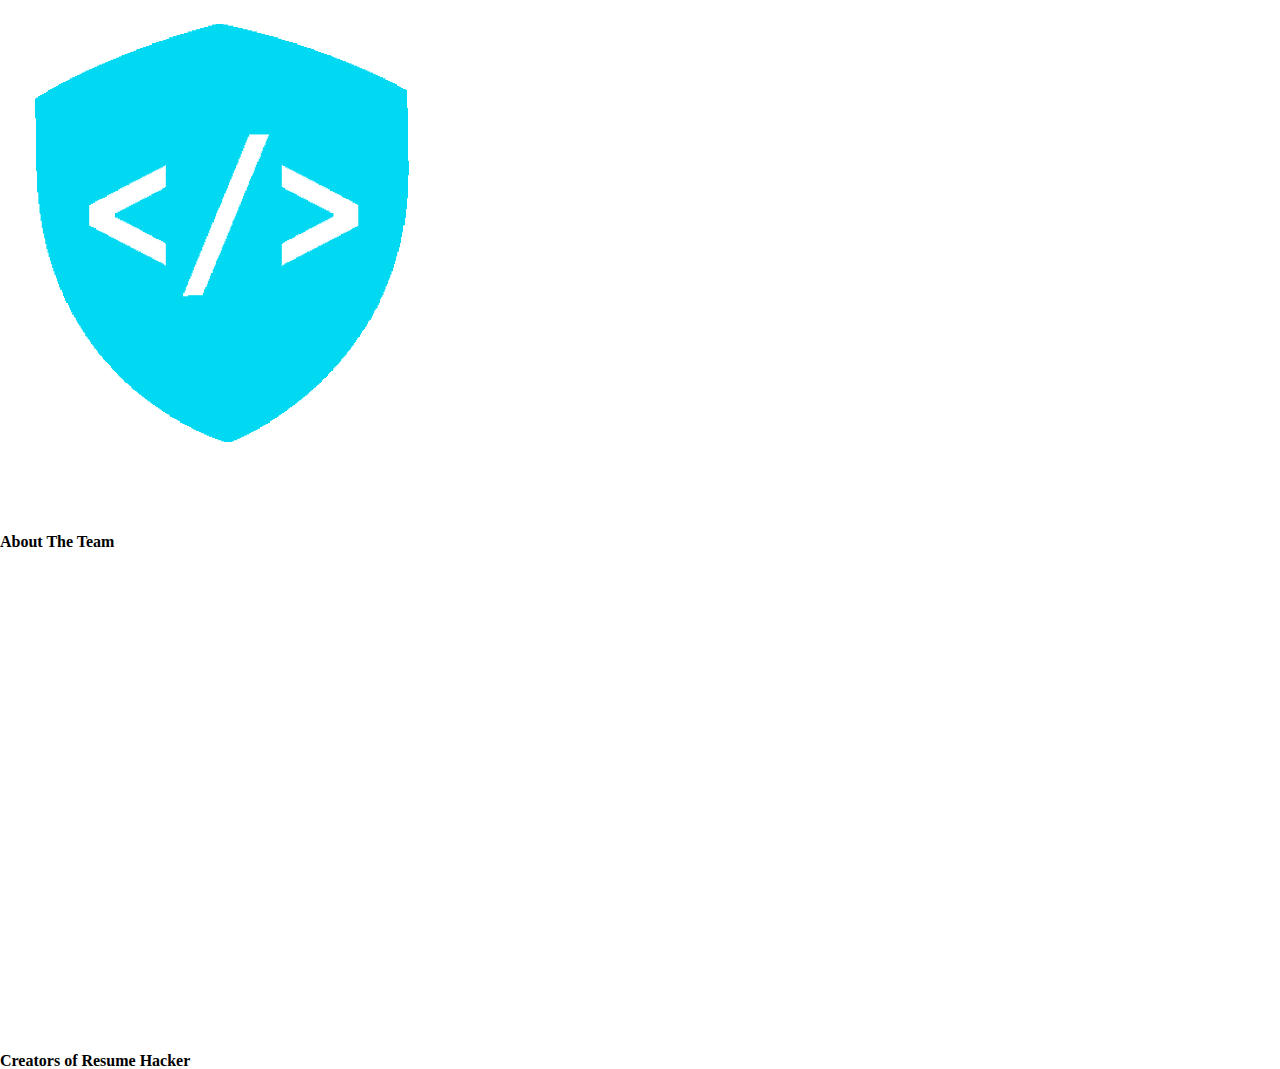
==== about.html @ e98ef8cb "firstCommit" ====
<!DOCTYPE html>
<html>

<head>
  <meta charset="utf-8">

  <link rel="stylesheet" href="css/reset.css">
  <link rel="stylesheet" href="about.css">
  
  
  <title>About Page</title>
</head>

<body class="about-page">
  <header>
    <nav id="header-nav">
      <img src="img/resumehack.png" id="logo"></img>
      <ul>
        <li><a href="homepage.html">Homepage</a></li>
        <li><a href="index.html">Resume Generator</a></li>
        <li><a href="about.html">About The Team</a></li>
      </ul>
    </nav>
  </header>
  <main>
    <h2>About The Team</h2>
 
    <canvas id="about-us" width="960" height="500">
    </canvas>
    <section id="bioS">
      <h3 id="teamN">Creators of Resume Hacker</h3>
      <p id="about-me"></p>
     
    </section>
  </main>
  <footer>
  </footer>
<script src="js/about.js"></script>
</body>
<html>
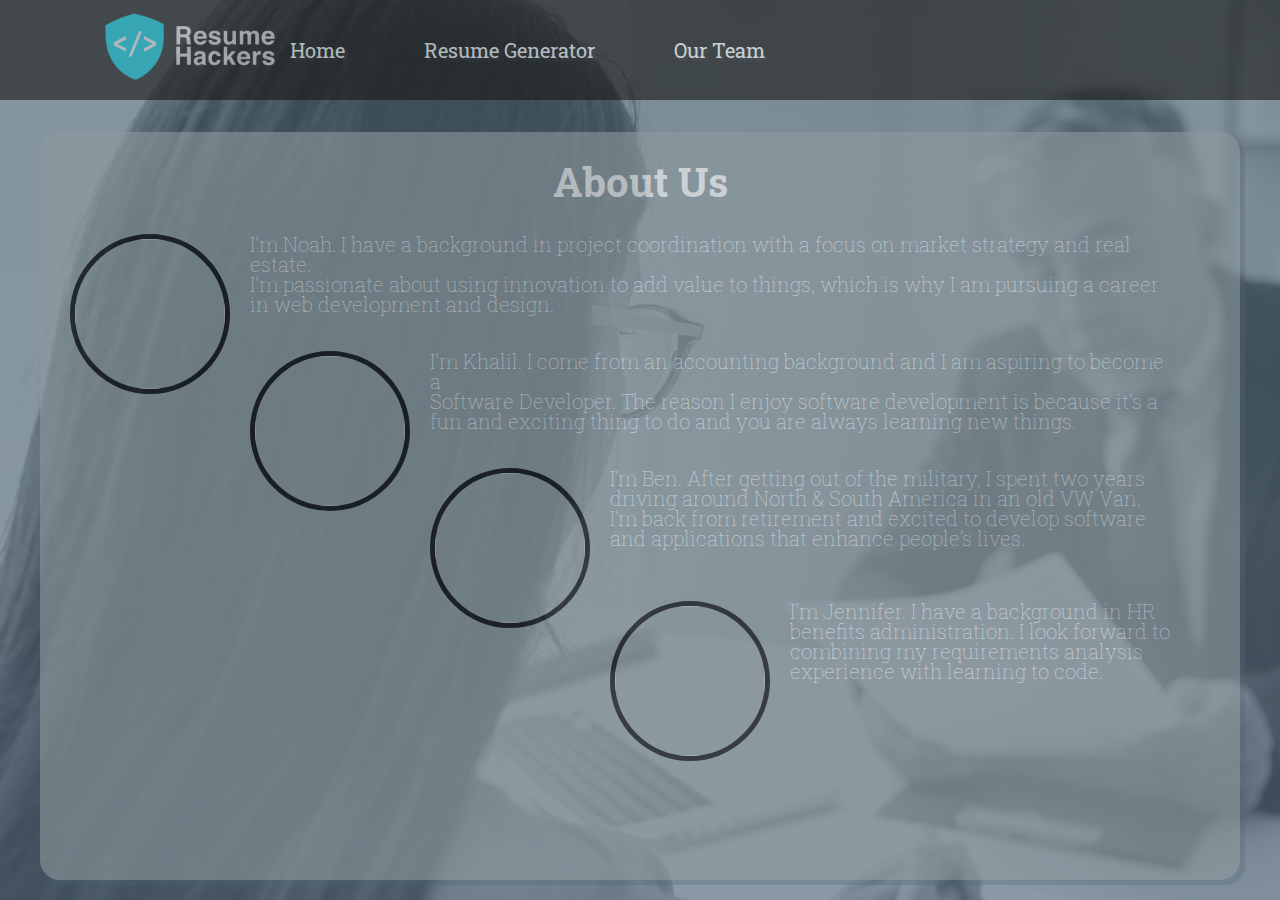
==== commit e20b4efd: "Merge pull request #8 from benbenbuhben/endOfThursday" ====
--- a/about.html
+++ b/about.html
@@ -2,39 +2,42 @@
 <html>
 
 <head>
-  <meta charset="utf-8">
-
-  <link rel="stylesheet" href="css/reset.css">
-  <link rel="stylesheet" href="about.css">
-  
-  
-  <title>About Page</title>
+  <title>Resume Hacker</title>
+  <link href="https://fonts.googleapis.com/css?family=Lato:300,400" rel="stylesheet"/>
+  <link rel="stylesheet" type="text/css" media="screen" href="css/reset.css" />
+  <link rel="stylesheet" type="text/css" media="screen" href="css/about.css" />
+  <link href="https://fonts.googleapis.com/css?family=Roboto+Slab:100,300,400,700|Roboto:300,400,400i" rel="stylesheet">
 </head>
 
-<body class="about-page">
+<body>
+  
   <header>
     <nav id="header-nav">
       <img src="img/resumehack.png" id="logo"></img>
       <ul>
-        <li><a href="homepage.html">Homepage</a></li>
-        <li><a href="index.html">Resume Generator</a></li>
-        <li><a href="about.html">About The Team</a></li>
+        <li><a href="index.html">Home</a></li>
+        <li><a href="generator.html">Resume Generator</a></li>
+        <li><a href="about.html">Our Team</a></li>
       </ul>
     </nav>
   </header>
   <main>
-    <h2>About The Team</h2>
- 
-    <canvas id="about-us" width="960" height="500">
-    </canvas>
-    <section id="bioS">
-      <h3 id="teamN">Creators of Resume Hacker</h3>
-      <p id="about-me"></p>
-     
-    </section>
+
+    <div id="aboutContainer">
+      <h1>About Us</h1>
+      <br><br>
+ <img src="img/noahbit.jpg" alt="">
+ <p> I'm Noah. I have a background in project coordination with a focus on market strategy and real estate. <br> I'm passionate about using innovation to add value to things, which is why I am pursuing a career in web development and design.</p><br><br>
+ <img src="img/khalilbit.png" alt="">
+ <p> I'm Khalil. I come from an accounting background and I am aspiring to become a <br> Software Developer. The reason I enjoy software development is because it's a fun and exciting thing to do and you are always learning new things. </p><br><br>
+ <img src="img/benbit.JPG" alt="">
+ <p> I’m Ben. After getting out of the military, I spent two years driving around North & South America in an old VW Van. I’m back from retirement and excited to develop software and applications that enhance people’s lives.</p><br><br><br>
+ <img src="img/jenjen.png" alt="">
+ <p> I'm Jennifer. I have a background in HR benefits administration.  I look forward to combining my requirements analysis experience with learning to code.</p><br><br>
+</div>
   </main>
   <footer>
   </footer>
-<script src="js/about.js"></script>
+<script></script>
 </body>
 <html>--- a/css/about.css
+++ b/css/about.css
@@ -0,0 +1,143 @@
+body {
+  font-family: 'Roboto Slab', serif;
+}
+
+header {
+  height: 0;
+  font-family: 'Roboto Slab', serif;
+  text-shadow: 3px 3px 3px rgba(64, 65, 66, 0.5);
+  font-weight: 400;
+  width: 100%;
+  opacity:0.6;
+}
+
+body {
+  background-color: rgba(233, 241, 247, 0.466);
+  background-image: 
+  linear-gradient(
+    rgba(79, 103, 116, 0.7),
+    rgba(89, 110, 128, 0.7)
+  ),
+  url("../img/tech interview.jpg");
+  background-attachment: fixed;
+  height: 100vh;
+  margin: 0 auto;
+}
+
+main {
+  font-family: 'Roboto Slab', serif;
+}
+
+#header-nav {
+  background-color: rgb(24, 23, 23);
+  display: inline-block;
+  height: 100px;
+  width: 100%;
+}
+
+/* #persInfoForm{
+  margin-bottom:20px;
+} */
+
+#logo {
+  height: auto;
+  left: 100px;
+  position: absolute;
+  top: 10px;
+  width: 200px;
+  opacity: 0.8;
+}
+
+#header-nav ul {
+  position: relative;
+  text-align: center;
+  right: 150px;
+  top: 40px;
+}
+
+#header-nav ul li {
+  display: inline-block;
+  margin-left: 75px;
+  font-size: 20px;
+  cursor: pointer;
+}
+
+
+
+
+#header-nav li a {
+  color: white;
+  text-decoration: none;
+  cursor: pointer;
+  
+}
+
+#header-nav ul li:hover {
+  opacity: 0.5;
+}
+
+main img {
+  float: left;
+  width: 150px;
+  height: 150px;
+  border-radius: 100px;
+  border: 5px solid black;
+  margin-right: 20px;
+  
+  
+ 
+}
+main h1 {
+  font-family: 'Roboto Slab', serif; 
+  text-align: center;
+  color:white;
+  font-size: 40px;
+}
+p {
+
+  font-family: 'Roboto Slab', serif;
+  color:white;
+  font-size: 20px;
+  height: 85px;
+  width: 94%;
+  font-weight: lighter;
+  margin-left: 30px;
+  padding-right: 30px;
+  
+}
+
+#aboutContainer {
+  background: rgb(141, 153, 158);
+  margin-top:50px;
+  padding:30px;
+  margin-right: 50px;
+  opacity: 0.6;
+  box-shadow: 5px 5px rgba(79, 103, 116, 0.5);
+  border-radius: 20px;
+
+  position: absolute;
+  top:0;
+  bottom: 20px;
+  left: 40px;
+  right: 40px;
+  margin: 0 auto;
+  margin-top: 132px;
+  padding-right: 30px;
+}
+
+/* #welcome{
+  background: rgb(141, 153, 158);
+  opacity: 0.7;
+  height: 63%;
+  width: 70%;
+  box-shadow: 5px 5px rgba(79, 103, 116, 0.3);
+  border-radius: 20px;
+
+  position: absolute;
+    top:0;
+    bottom: 0;
+    left: 0;
+    right: 0;
+    margin: 0 auto;
+    margin-top: 132px;
+} */